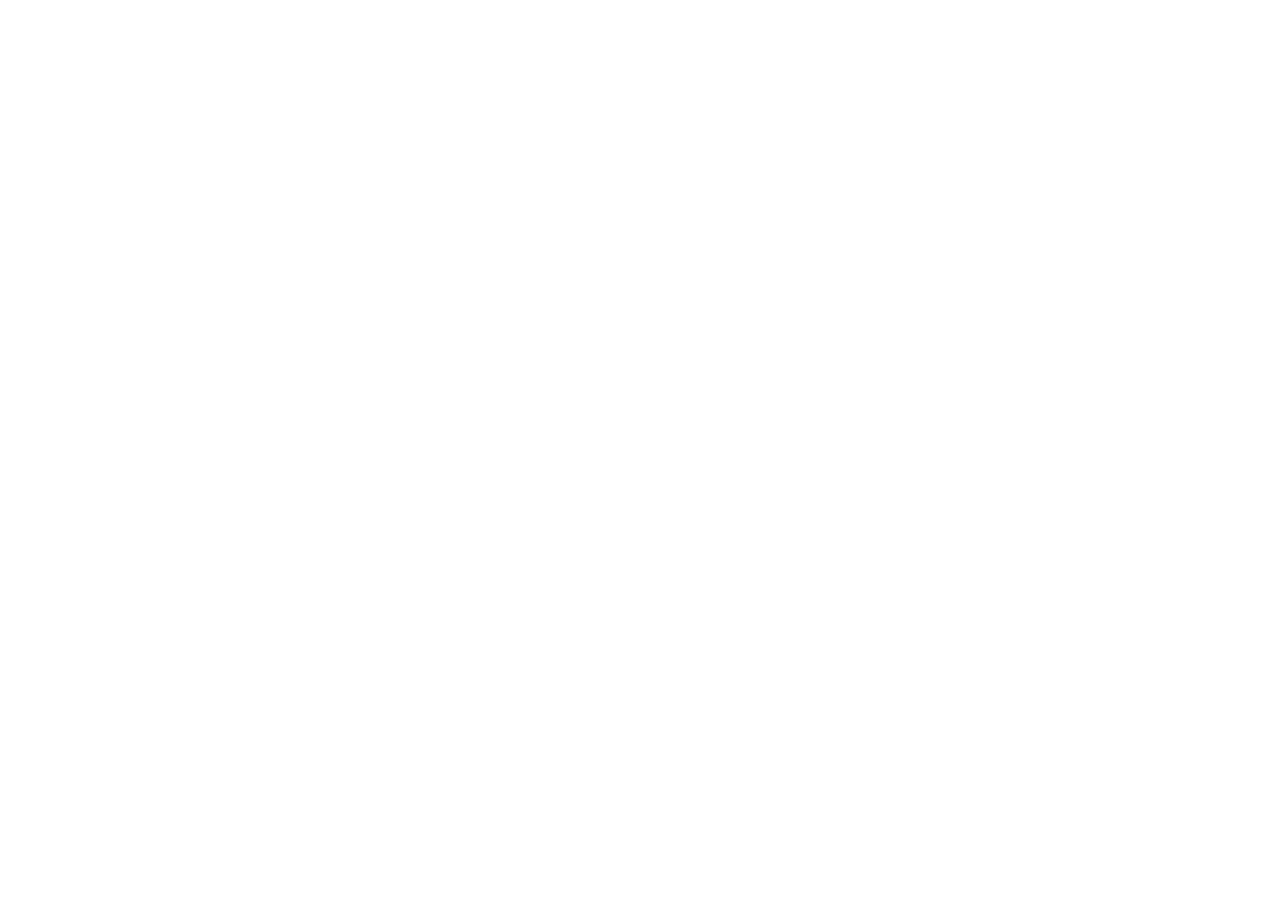
==== about.html @ 9dd2cef1 "moved all html files into root to see if it will work" ====
<!DOCTYPE html>
<html lang="en">
<head>
  <meta charset="UTF-8">
  <meta name="viewport" content="width=device-width, initial-scale=1.0">
  <title>About Bloomie</title>
</head>
<body>
  
</body>
</html>
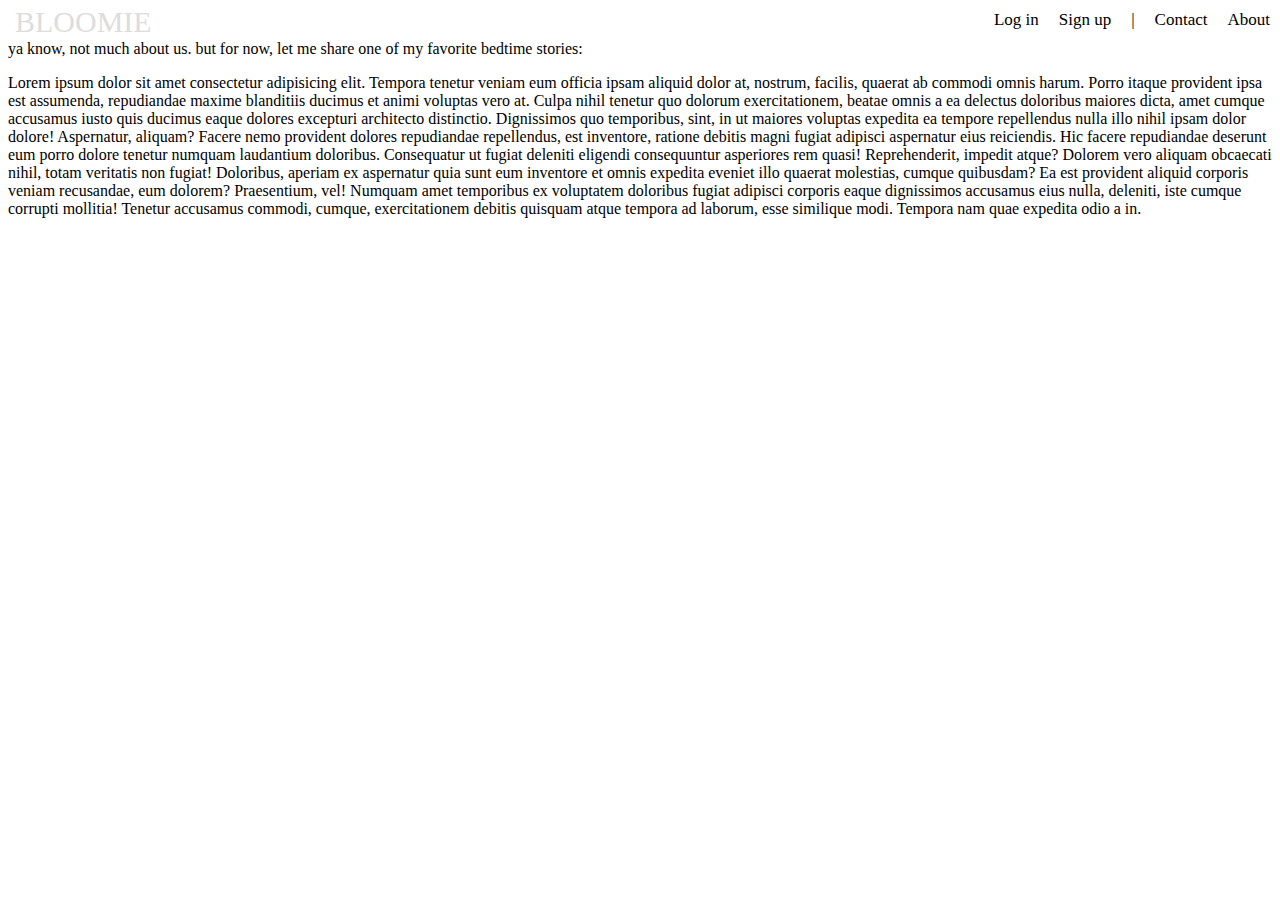
==== commit 43340c1b: "updated login and signup forms and added navbar to other sites" ====
--- a/about.html
+++ b/about.html
@@ -1,11 +1,43 @@
 <!DOCTYPE html>
 <html lang="en">
+
 <head>
   <meta charset="UTF-8">
   <meta name="viewport" content="width=device-width, initial-scale=1.0">
+  <link rel="stylesheet" href="./code/css/about.css">
   <title>About Bloomie</title>
 </head>
+
 <body>
-  
+  <!-- TopNav -->
+  <div class="topnav" id="tnav">
+    <a href="about.html">About</a>
+    <a href="contact.html">Contact</a>
+    <a href="https://www.youtube.com/watch?v=fhYw-UUpANM" id="secret" target="_blank">|</a>
+    <a href="signup.html">Sign up</a>
+    <a href="login.html">Log in</a>
+    <a href="javascript:void(0);" class="icon" onclick="myFunction()">
+      <i class="fa fa-bars"></i>
+      <a href="index.html" id="logo">Bloomie</a>
+  </div>
+
+  <!-- content -->
+  <p>ya know, not much about us. but for now, let me share one of my favorite bedtime stories:</p>
+  <p>Lorem ipsum dolor sit amet consectetur adipisicing elit. Tempora tenetur veniam eum officia ipsam aliquid dolor at,
+    nostrum, facilis, quaerat ab commodi omnis harum. Porro itaque provident ipsa est assumenda, repudiandae maxime
+    blanditiis ducimus et animi voluptas vero at. Culpa nihil tenetur quo dolorum exercitationem, beatae omnis a ea
+    delectus doloribus maiores dicta, amet cumque accusamus iusto quis ducimus eaque dolores excepturi architecto
+    distinctio. Dignissimos quo temporibus, sint, in ut maiores voluptas expedita ea tempore repellendus nulla illo
+    nihil ipsam dolor dolore! Aspernatur, aliquam? Facere nemo provident dolores repudiandae repellendus, est inventore,
+    ratione debitis magni fugiat adipisci aspernatur eius reiciendis. Hic facere repudiandae deserunt eum porro dolore
+    tenetur numquam laudantium doloribus. Consequatur ut fugiat deleniti eligendi consequuntur asperiores rem quasi!
+    Reprehenderit, impedit atque? Dolorem vero aliquam obcaecati nihil, totam veritatis non fugiat! Doloribus, aperiam
+    ex aspernatur quia sunt eum inventore et omnis expedita eveniet illo quaerat molestias, cumque quibusdam? Ea est
+    provident aliquid corporis veniam recusandae, eum dolorem? Praesentium, vel! Numquam amet temporibus ex voluptatem
+    doloribus fugiat adipisci corporis eaque dignissimos accusamus eius nulla, deleniti, iste cumque corrupti mollitia!
+    Tenetur accusamus commodi, cumque, exercitationem debitis quisquam atque tempora ad laborum, esse similique modi.
+    Tempora nam quae expedita odio a in.
+  </p>
 </body>
+
 </html>--- a/code/css/about.css
+++ b/code/css/about.css
@@ -0,0 +1,92 @@
+body {
+  margin-top: 40px;
+}
+
+.topnav {
+  overflow: hidden;
+  position: fixed;
+  width: 100%;
+  top: 0;
+  left: 0;
+  float: right;
+  background-color: white;
+}
+
+.topnav a {
+  float: right;
+  color: black;
+  text-align: center;
+  padding: 10px 10px;
+  text-decoration: none;
+  font-size: 17px;
+}
+
+#logo {
+  font-size: 30px;
+  float: left;
+  padding: 5px 0 0 15px;
+  text-transform: uppercase;
+}
+#logo:hover {
+  background-color: white;
+}
+
+.topnav a:hover {
+  background-color: purple;
+  color: #ddd;
+}
+
+.topnav a.active {
+  background-color: #4caf50;
+  color: white;
+}
+
+.topnav .icon {
+  display: none;
+}
+
+@media screen and (max-width: 1024px) {
+  .topnav a:not(:last-child) {
+    display: none;
+  }
+  .topnav a.icon {
+    float: right;
+    display: block;
+  }
+  .grid {
+    margin-top: 0;
+    grid-template-columns: 100%;
+    grid-template-rows: repeat(8, 50%);
+  }
+  .grid-item {
+    width: 100%;
+    height: auto;
+  }
+  img {
+    max-width: 50%;
+    max-height: 50%;
+    display: block;
+  }
+}
+
+@media screen and (max-width: 1024px) {
+  .topnav.responsive a:last-child {
+    display: none;
+  }
+  .topnav.responsive a:nth-child(3) {
+    display: none;
+  }
+  .topnav.responsive {
+    position: fixed;
+  }
+  .topnav.responsive .icon {
+    position: absolute;
+    right: 0;
+    top: 0;
+  }
+  .topnav.responsive a {
+    float: none;
+    display: block;
+    text-align: left;
+  }
+}
